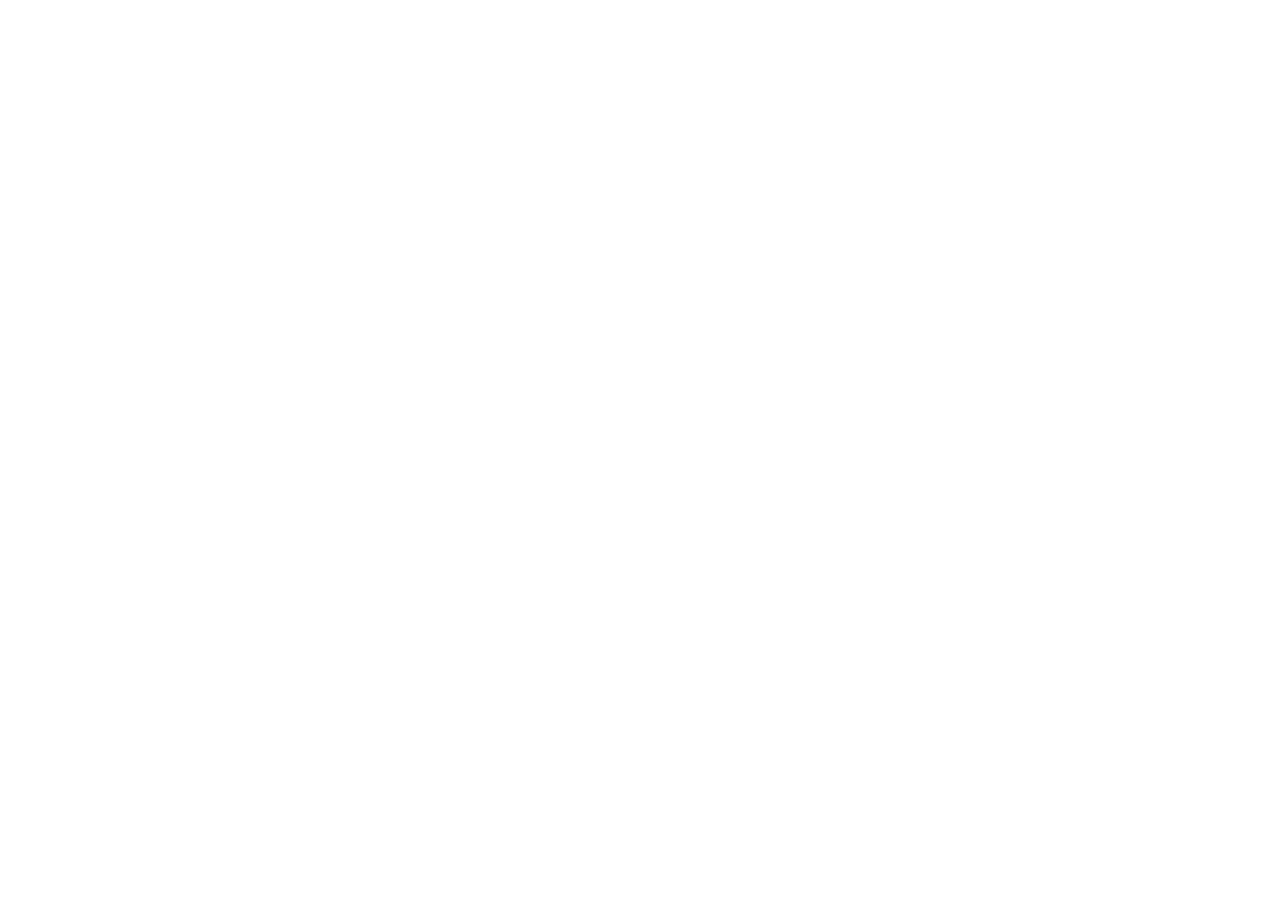
==== index.html @ a4a4c8b8 "init commit" ====
<html lang="en" ng-app="giftAwayApp">
	<head>
		

		<script src="https://ajax.googleapis.com/ajax/libs/angularjs/1.4.8/angular.min.js"></script>
		<script src="https://cdnjs.cloudflare.com/ajax/libs/angular.js/1.4.8/angular-route.js"></script>
		
		<script src="js/AppRouter.js"></script>
		<script src="js/apiservice.js"></script>
		<script src="js/controllers/homepageController.js"></script>
		<script src="js/controllers/loginController.js"></script>
				

 
	</head>

	<body>

			<div class="page-header">

			</div>

			<div class="page-content">
	
				<div ng-include="'templates/side-nav.html'" class="side-nav"></div>
				
				<div class="page-view" ng-view  ></div>

			</div>
			
			

		

	</body>
</html>
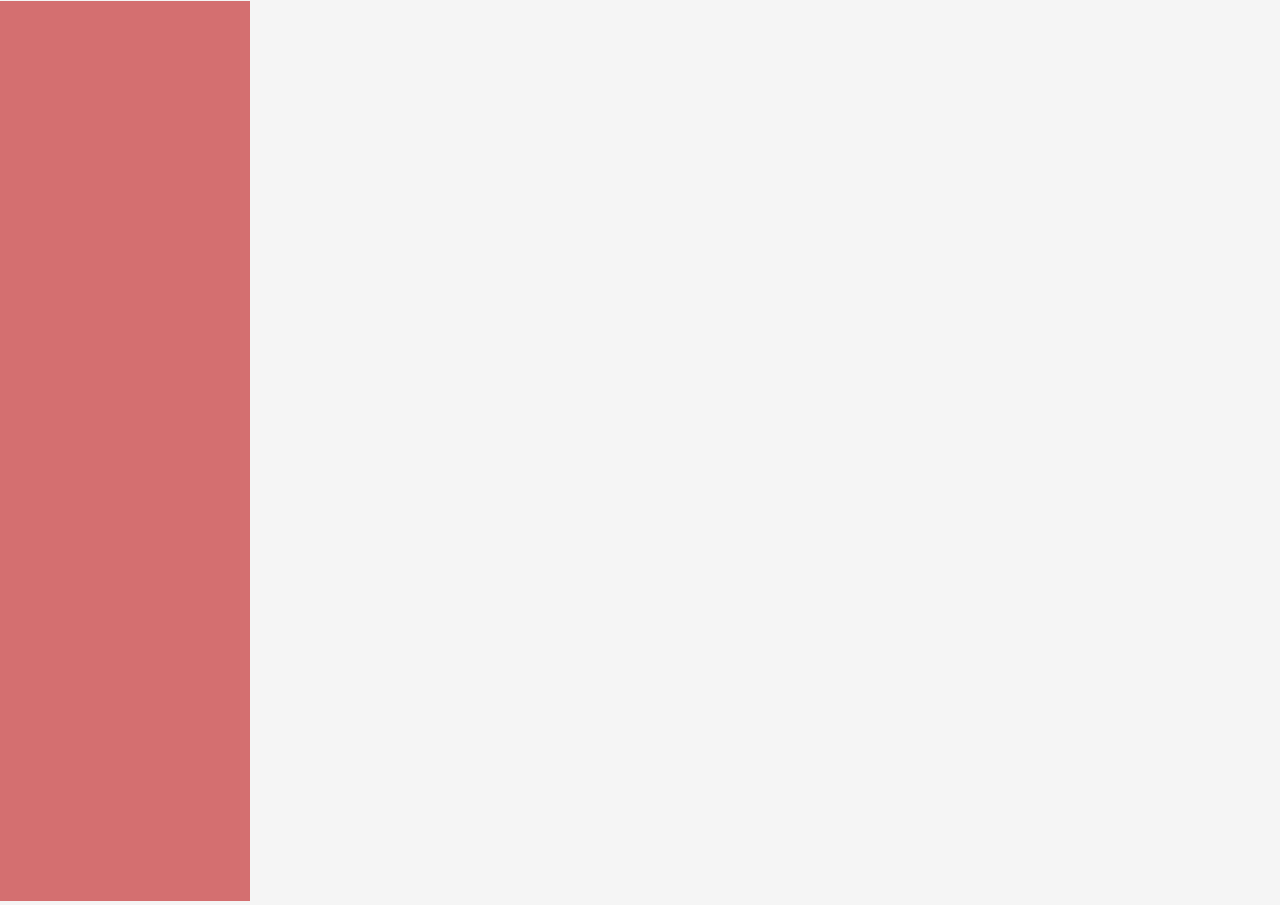
==== commit 0f96814a: "kuch bhi" ====
--- a/index.html
+++ b/index.html
@@ -1,7 +1,19 @@
 <html lang="en" ng-app="giftAwayApp">
 	<head>
 		
+        <!-- Compiled and minified CSS -->
+         <link rel="stylesheet" href="https://cdnjs.cloudflare.com/ajax/libs/materialize/0.100.2/css/materialize.min.css">
+         <link rel ="stylesheet" href= "https://maxcdn.bootstrapcdn.com/font-awesome/4.7.0/css/font-awesome.min.css">
+         <link rel="stylesheet" href="css/index.css">
+         <link rel="stylesheet" href="css/homepage.css">
+         <link rel="stylesheet" href="css/top-nav.css">
+         <link rel="stylesheet" href="css/side-nav.css">
+         <link rel="stylesheet" href="css/myregistries.css">
 
+        <!-- Compiled and minified JavaScript -->
+        <script src="https://ajax.googleapis.com/ajax/libs/jquery/3.2.1/jquery.min.js"></script>
+
+        <script src="https://cdnjs.cloudflare.com/ajax/libs/materialize/0.100.2/js/materialize.min.js"></script>
 		<script src="https://ajax.googleapis.com/ajax/libs/angularjs/1.4.8/angular.min.js"></script>
 		<script src="https://cdnjs.cloudflare.com/ajax/libs/angular.js/1.4.8/angular-route.js"></script>
 		
@@ -9,28 +21,21 @@
 		<script src="js/apiservice.js"></script>
 		<script src="js/controllers/homepageController.js"></script>
 		<script src="js/controllers/loginController.js"></script>
-				
-
- 
+		<script src="js/controllers/myregistriesController.js"></script>
+		<script src="js/controllers/registryController.js"></script>
+		
 	</head>
 
-	<body>
+	<body>	
+            
+			<div class="page-content">
 
-			<div class="page-header">
+	            <div ng-include="'templates/top-nav.html'"></div>
+				<div class="left-nav" ng-include="'templates/side-nav.html'"></div>
+				
+				<div class="page-view" ng-view></div>
 
-			</div>
-
-			<div class="page-content">
-	
-				<div ng-include="'templates/side-nav.html'" class="side-nav"></div>
-				
-				<div class="page-view" ng-view  ></div>
-
-			</div>
-			
-			
-
-		
+			</div>		
 
 	</body>
 </html>
--- a/css/index.css
+++ b/css/index.css
@@ -0,0 +1,38 @@
+
+body {
+   background-color: whitesmoke;
+   margin: 0;
+}
+
+/*#nav {
+	background-color: whitesmoke;
+	height: 30px;
+	padding-left: 45px;
+	padding-right: 40px;
+	padding-top: 8px;
+}
+
+
+
+#nav span {
+	float: right;
+}*/
+
+a {
+	color: black;
+}
+.left-nav {
+	display: inline-block;
+    background-color: #D46F70;
+    width: 250px;
+    height: 100%;
+    margin-top: 0.5px;
+}
+
+.page-view {
+	display: inline-block;
+	vertical-align: top;
+	width: 75%;
+	margin-left: 20px;
+    margin-top: 20px;  
+}--- a/css/homepage.css
+++ b/css/homepage.css
@@ -0,0 +1,7 @@
+#personalInfo {
+	display: inline-block;
+	width:25%;
+	background-color: whitesmoke;
+	vertical-align: top;
+	margin-top: 30px;
+}
--- a/css/top-nav.css
+++ b/css/top-nav.css
@@ -0,0 +1,4 @@
+.nav-wrapper {
+	padding-left: 20px;
+    padding-right: 20px;
+}--- a/css/side-nav.css
+++ b/css/side-nav.css
@@ -0,0 +1,8 @@
+#left-menu {
+	/*margin-top: 30px;*/
+    /*margin-left: 40px;*/
+}
+
+#left-menu-item {
+	margin-left: 40px
+}--- a/css/myregistries.css
+++ b/css/myregistries.css
@@ -0,0 +1,33 @@
+#registries {
+	/*background-color: blue;*/
+	width: 100%;
+}
+
+#rtitle {
+	font-size: 25px;
+}
+
+.registry {
+	width: 100%;
+    background-color: whitesmoke;
+    border: 1 px black;
+    border: 1px solid lightgrey;
+    margin: 5px;
+    padding: 10px;
+    padding-left: 20px;
+    font-size: 18px;
+    border-radius: 5px;
+}
+
+.rname {
+	display: inline-block
+}
+
+.rpublic {
+    display: inline-block; 
+    float: right;
+}
+
+#list-registry {
+	margin-top: 25px;
+}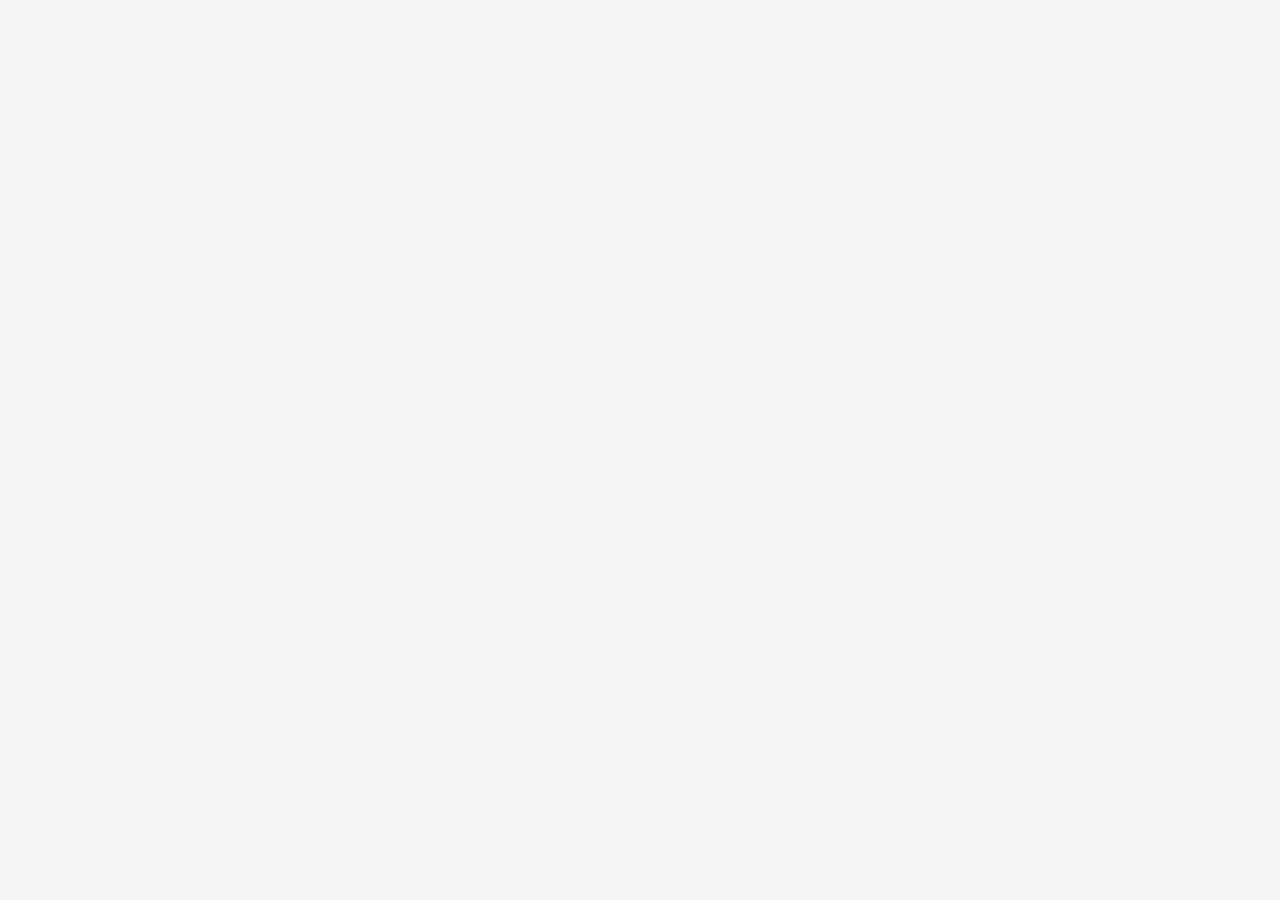
==== commit 88f49fac: "moved navs to individual pages" ====
--- a/index.html
+++ b/index.html
@@ -23,17 +23,12 @@
 		<script src="js/controllers/loginController.js"></script>
 		<script src="js/controllers/myregistriesController.js"></script>
 		<script src="js/controllers/registryController.js"></script>
-		
+
 	</head>
 
 	<body>	
             
-			<div class="page-content">
-
-	            <div ng-include="'templates/top-nav.html'"></div>
-				<div class="left-nav" ng-include="'templates/side-nav.html'"></div>
-				
-				<div class="page-view" ng-view></div>
+			<div class="page-content" ng-view>
 
 			</div>		
 
--- a/css/index.css
+++ b/css/index.css
@@ -18,15 +18,14 @@
 	float: right;
 }*/
 
-a {
-	color: black;
-}
+
 .left-nav {
 	display: inline-block;
     background-color: #D46F70;
     width: 250px;
     height: 100%;
     margin-top: 0.5px;
+    background-color: black;
 }
 
 .page-view {
--- a/css/top-nav.css
+++ b/css/top-nav.css
@@ -1,4 +1,8 @@
 .nav-wrapper {
 	padding-left: 20px;
     padding-right: 20px;
+}
+
+nav {
+	background-color: black;
 }--- a/css/side-nav.css
+++ b/css/side-nav.css
@@ -1,6 +1,11 @@
 #left-menu {
 	/*margin-top: 30px;*/
     /*margin-left: 40px;*/
+   /* background-color: black;*/
+}
+
+#left-menu a {
+	color: white;
 }
 
 #left-menu-item {
